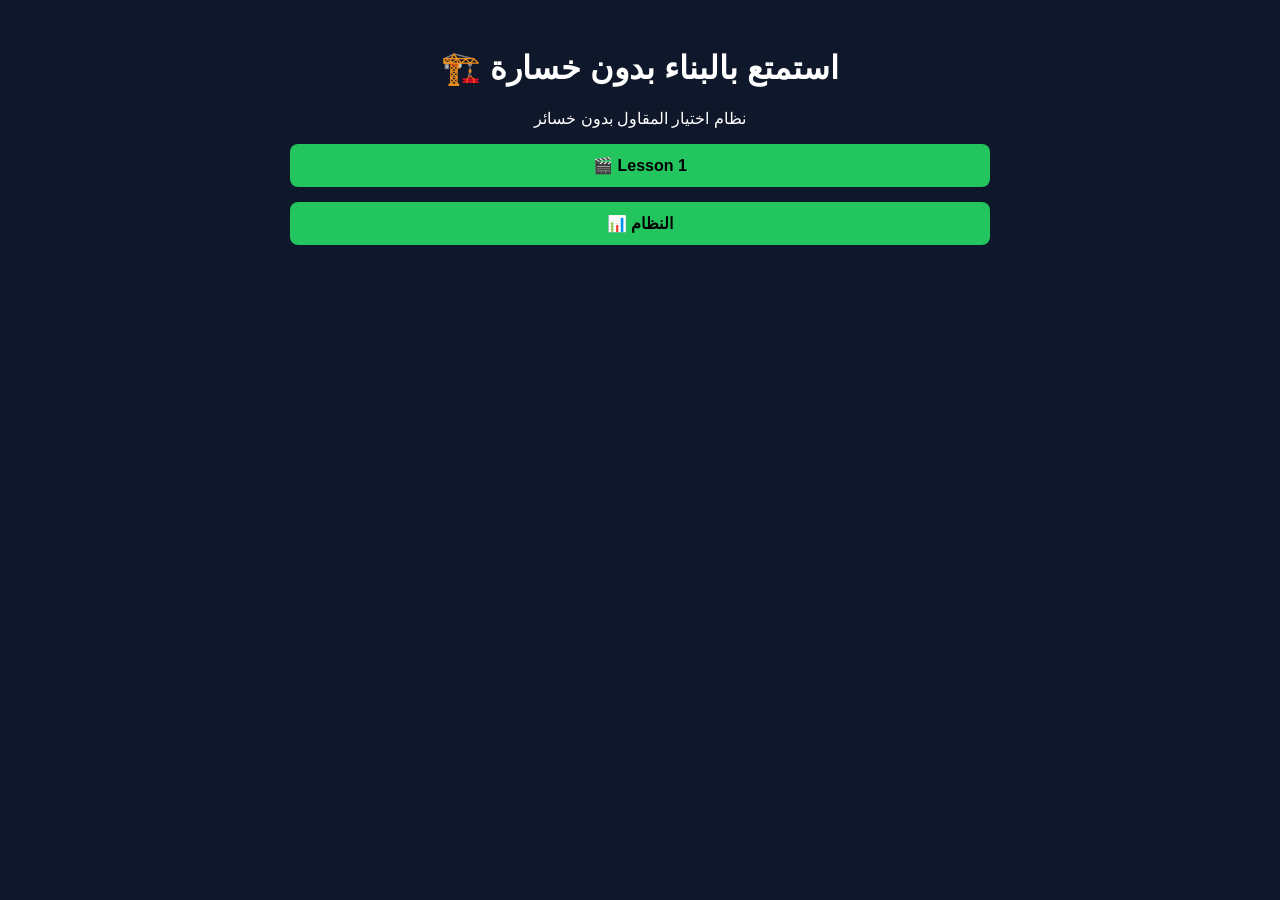
==== index.html @ 43628f0e "Update index.html" ====
<!DOCTYPE html>
<html lang="ar">
<head>
<meta charset="UTF-8">
<title>شلون تختار مقاولك؟</title>
<link rel="stylesheet" href="style.css">
</head>

<body>

<div class="container center">

<h1 class="title">🏗️ استمتع بالبناء بدون خسارة</h1>
<p class="subtitle">نظام اختيار المقاول بدون خسائر</p>

<a href="lesson1.html" class="btn big">🎬 Lesson 1</a>
<a href="tool.html" class="btn big secondary">📊 النظام</a>

</div>

</body>
</html>
---- style.css ----
body {
font-family: Arial;
background:#0f172a;
color:#fff;
padding:20px;
text-align:center;
}

.container { max-width:700px; margin:auto;}

.card {
background:#1e293b;
padding:15px;
margin-top:15px;
border-radius:10px;
}

.btn {
display:block;
background:#22c55e;
padding:12px;
margin-top:15px;
border-radius:8px;
text-decoration:none;
color:#000;
font-weight:bold;
}

input {
width:100%;
padding:10px;
margin-top:10px;
}

button {
background:#38bdf8;
border:none;
padding:12px;
margin-top:10px;
width:100%;
}

.item {
background:#334155;
padding:10px;
margin-top:10px;
border-radius:6px;
}
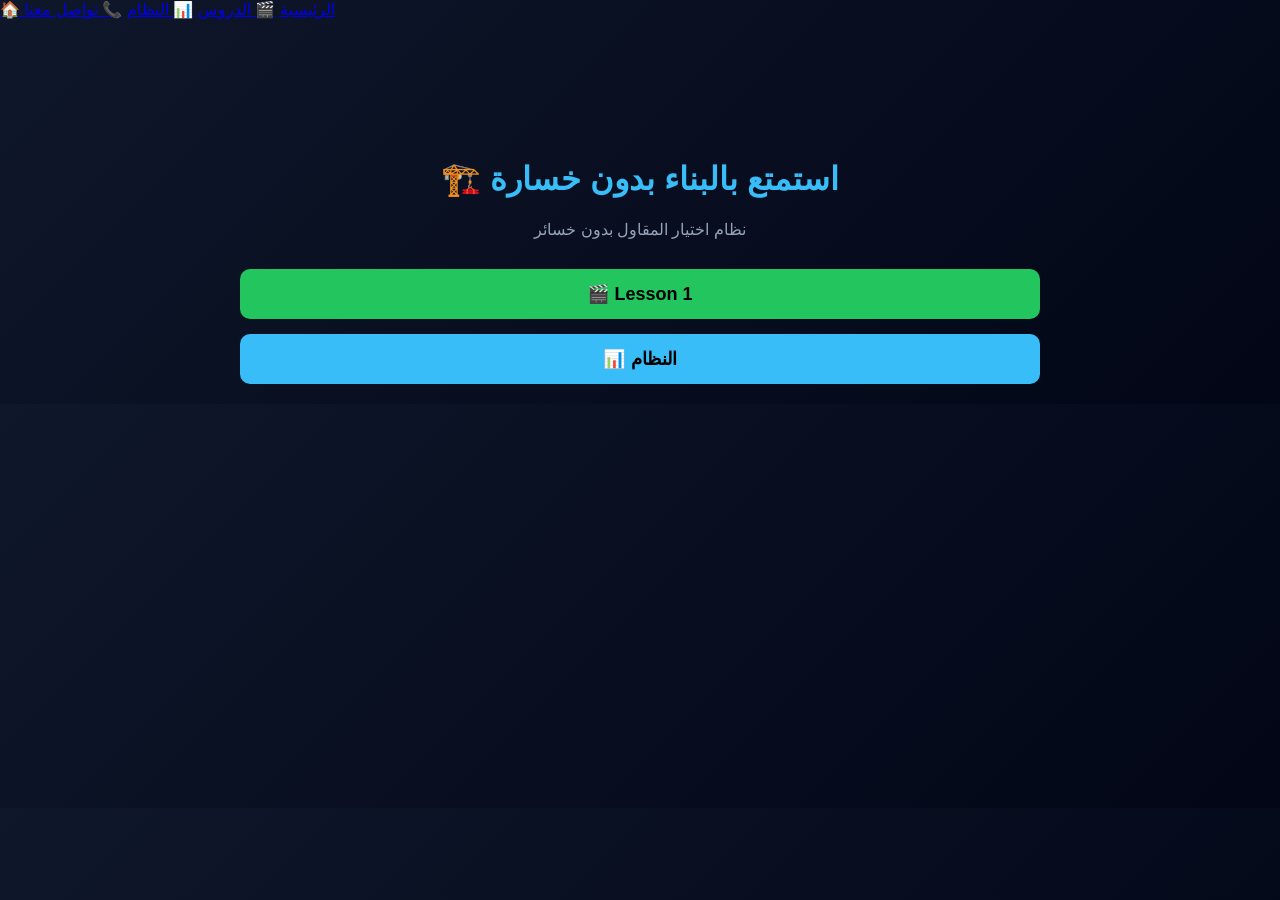
==== commit c3d5e1d6: "Update index.html" ====
--- a/index.html
+++ b/index.html
@@ -7,7 +7,12 @@
 </head>
 
 <body>
-
+<div class="navbar">
+<a href="index.html">🏠 الرئيسية</a>
+<a href="lesson1.html">🎬 الدروس</a>
+<a href="tool.html">📊 النظام</a>
+<a href="#" onclick="contact()">📞 تواصل معنا</a>
+</div>
 <div class="container center">
 
 <h1 class="title">🏗️ استمتع بالبناء بدون خسارة</h1>
--- a/style.css
+++ b/style.css
@@ -1,48 +1,106 @@
 body {
-font-family: Arial;
-background:#0f172a;
-color:#fff;
-padding:20px;
-text-align:center;
+font-family: 'Segoe UI', sans-serif;
+background: linear-gradient(135deg, #0f172a, #020617);
+color: #fff;
+margin:0;
 }
 
-.container { max-width:700px; margin:auto;}
+.container {
+max-width: 800px;
+margin:auto;
+padding:20px;
+}
+
+.center {
+text-align:center;
+margin-top:100px;
+}
+
+.title {
+font-size:32px;
+color:#38bdf8;
+}
+.small-btn {
+padding:5px 10px;
+margin:5px;
+font-size:12px;
+border-radius:6px;
+cursor:pointer;
+}
+
+.edit { background:#f59e0b; }
+.delete { background:#ef4444; }
+.subtitle {
+color:#94a3b8;
+margin-bottom:30px;
+}
 
 .card {
 background:#1e293b;
-padding:15px;
+padding:20px;
 margin-top:15px;
-border-radius:10px;
+border-radius:12px;
+box-shadow:0 5px 15px rgba(0,0,0,0.3);
 }
 
-.btn {
-display:block;
-background:#22c55e;
-padding:12px;
-margin-top:15px;
-border-radius:8px;
-text-decoration:none;
-color:#000;
-font-weight:bold;
+.red {
+background:#3f1d1d;
 }
 
 input {
 width:100%;
-padding:10px;
+padding:12px;
 margin-top:10px;
+border:none;
+border-radius:8px;
 }
 
 button {
 background:#38bdf8;
 border:none;
 padding:12px;
-margin-top:10px;
+margin-top:15px;
 width:100%;
+border-radius:8px;
+cursor:pointer;
+font-weight:bold;
+}
+
+.btn {
+display:block;
+background:#22c55e;
+padding:14px;
+margin-top:15px;
+border-radius:10px;
+text-decoration:none;
+color:#000;
+font-weight:bold;
+text-align:center;
+}
+
+.btn.secondary {
+background:#38bdf8;
+}
+
+.btn.big {
+font-size:18px;
 }
 
 .item {
 background:#334155;
-padding:10px;
+padding:12px;
 margin-top:10px;
+border-radius:8px;
+}
+
+.tag {
+padding:4px 8px;
 border-radius:6px;
+font-size:12px;
+display:inline-block;
+margin-top:5px;
 }
+
+.risk { background:#ef4444; }
+.over { background:#f59e0b; }
+.smart { background:#22c55e; }
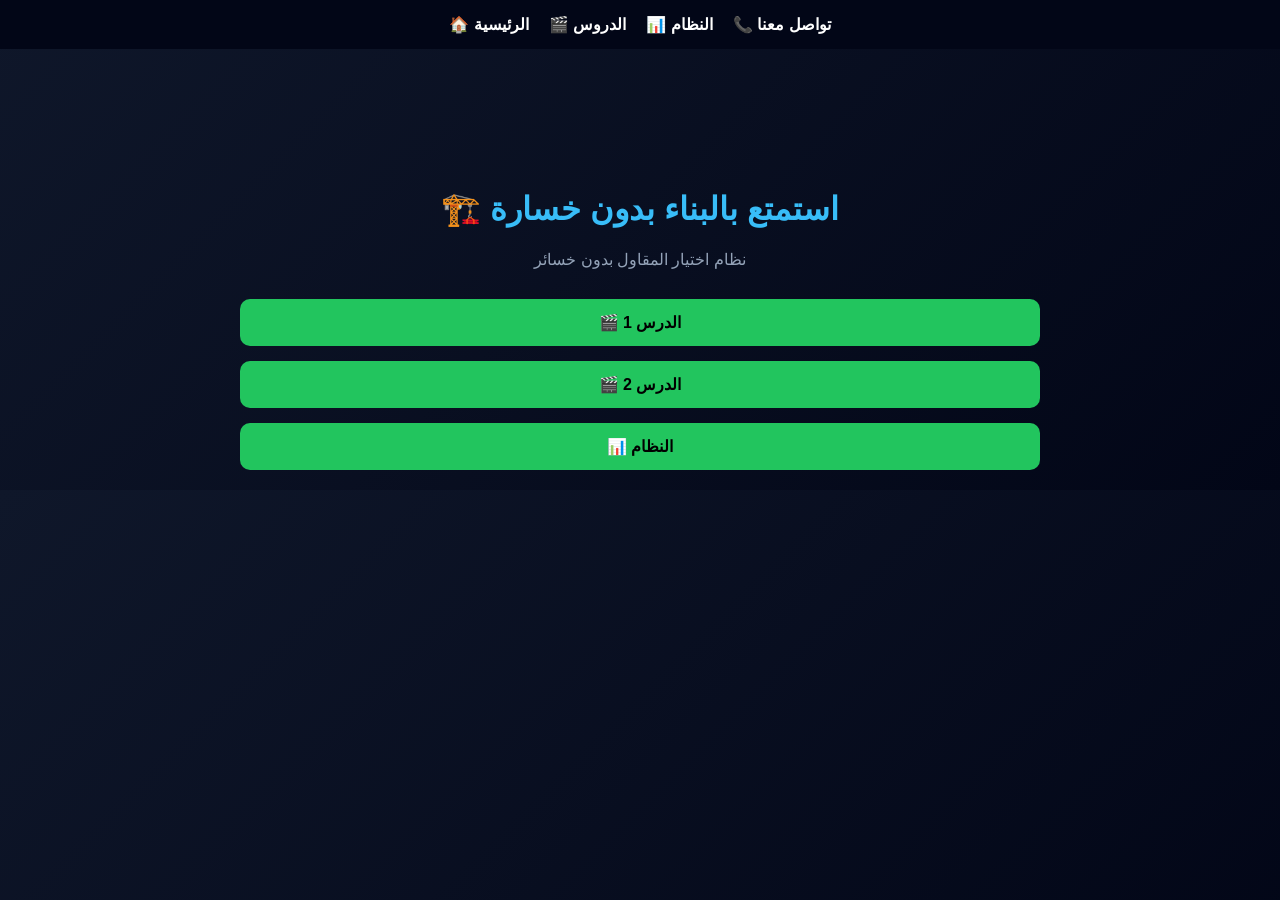
==== commit a15c0b09: "Update index.html" ====
--- a/index.html
+++ b/index.html
@@ -18,8 +18,11 @@
 <h1 class="title">🏗️ استمتع بالبناء بدون خسارة</h1>
 <p class="subtitle">نظام اختيار المقاول بدون خسائر</p>
 
-<a href="lesson1.html" class="btn big">🎬 Lesson 1</a>
-<a href="tool.html" class="btn big secondary">📊 النظام</a>
+<a href="lesson1.html" class="btn green">🎬 الدرس 1</a>
+
+<a href="lesson2.html" class="btn green">🎬 الدرس 2</a>
+
+<a href="tool.html" class="btn blue">📊 النظام</a>
 
 </div>
 
--- a/style.css
+++ b/style.css
@@ -18,6 +18,26 @@
 
 .title {
 font-size:32px;
+color:#38bdf8;
+}
+.navbar {
+background:#020617;
+padding:15px;
+display:flex;
+justify-content:center;
+gap:20px;
+position:sticky;
+top:0;
+z-index:1000;
+}
+
+.navbar a {
+color:#fff;
+text-decoration:none;
+font-weight:bold;
+}
+
+.navbar a:hover {
 color:#38bdf8;
 }
 .small-btn {
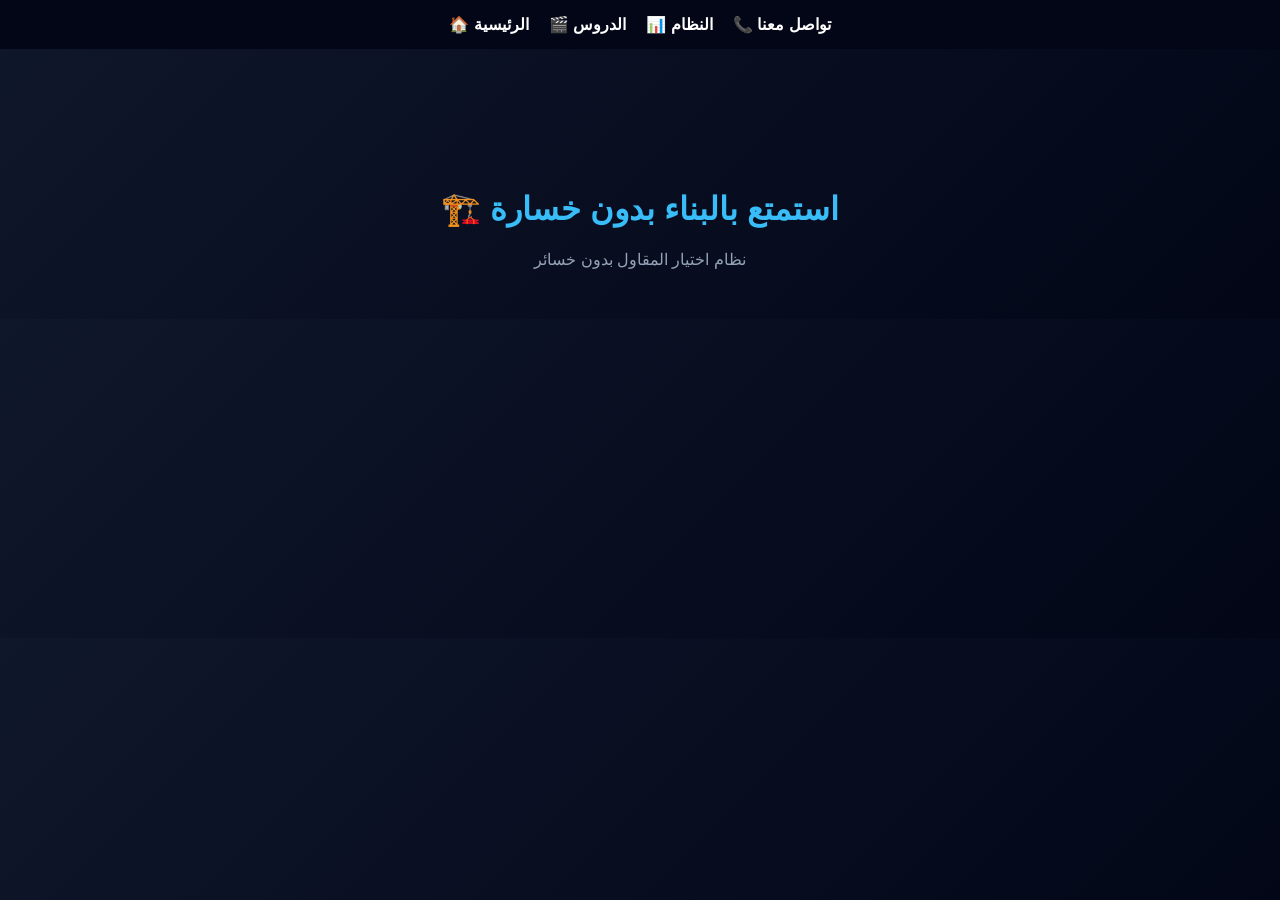
==== commit b488004f: "Update index.html" ====
--- a/index.html
+++ b/index.html
@@ -7,24 +7,28 @@
 </head>
 
 <body>
+
+<!-- Navbar -->
 <div class="navbar">
 <a href="index.html">🏠 الرئيسية</a>
 <a href="lesson1.html">🎬 الدروس</a>
 <a href="tool.html">📊 النظام</a>
 <a href="#" onclick="contact()">📞 تواصل معنا</a>
 </div>
+
+<!-- Main -->
 <div class="container center">
 
 <h1 class="title">🏗️ استمتع بالبناء بدون خسارة</h1>
 <p class="subtitle">نظام اختيار المقاول بدون خسائر</p>
 
-<a href="lesson1.html" class="btn green">🎬 الدرس 1</a>
-
-<a href="lesson2.html" class="btn green">🎬 الدرس 2</a>
-
-<a href="tool.html" class="btn blue">📊 النظام</a>
+<!-- الدروس تظهر هنا تلقائي -->
+<div id="lessons"></div>
 
 </div>
 
+<!-- Script -->
+<script src="app.js"></script>
+
 </body>
 </html>
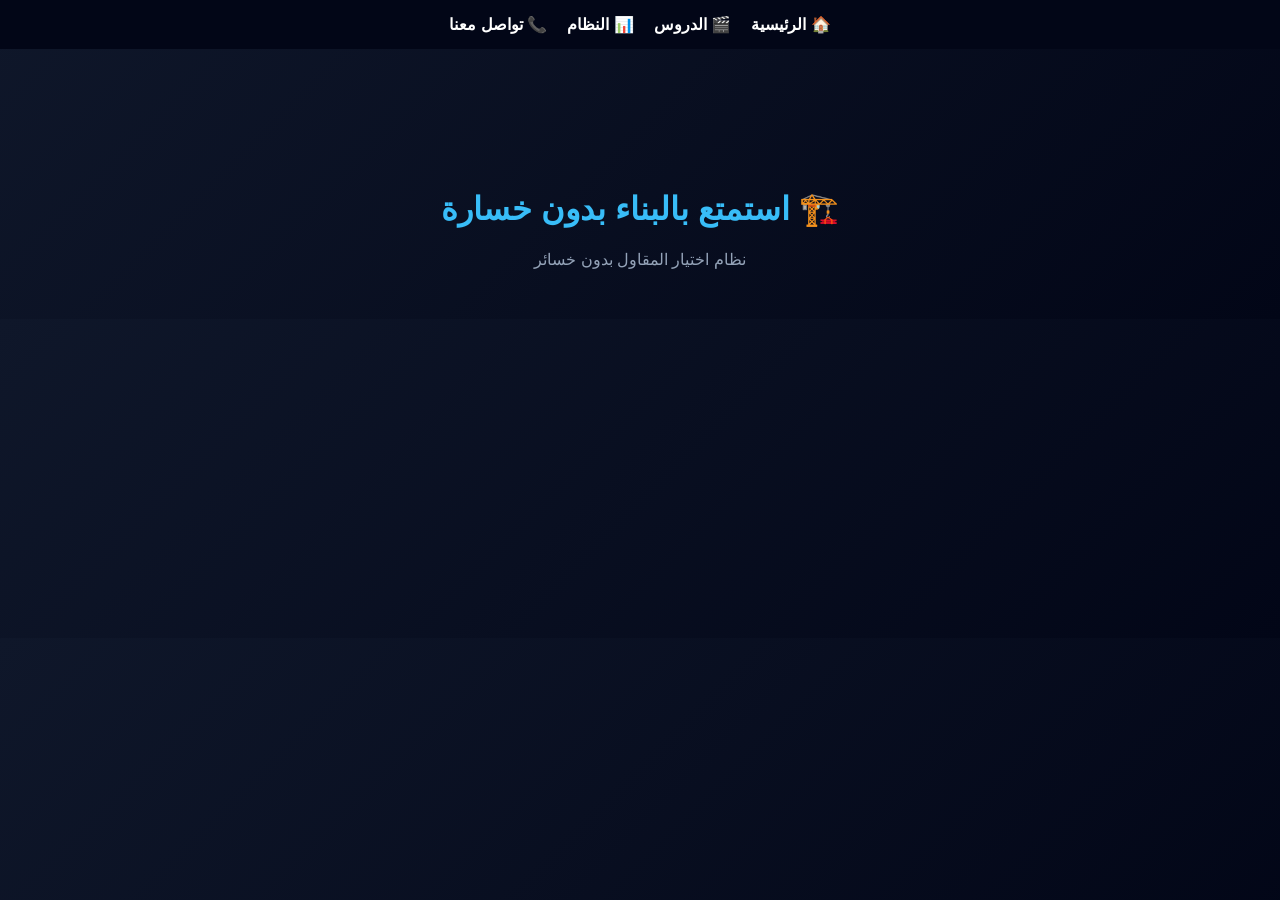
==== commit 420ab461: "Update index.html" ====
--- a/index.html
+++ b/index.html
@@ -1,5 +1,6 @@
 <!DOCTYPE html>
 <html lang="ar">
+  <html lang="ar" dir="rtl">
 <head>
 <meta charset="UTF-8">
 <title>شلون تختار مقاولك؟</title>
--- a/style.css
+++ b/style.css
@@ -1,5 +1,9 @@
 body {
-font-family: 'Segoe UI', sans-serif;
+body {
+direction: rtl;
+text-align: right;
+}
+  font-family: 'Segoe UI', sans-serif;
 background: linear-gradient(135deg, #0f172a, #020617);
 color: #fff;
 margin:0;
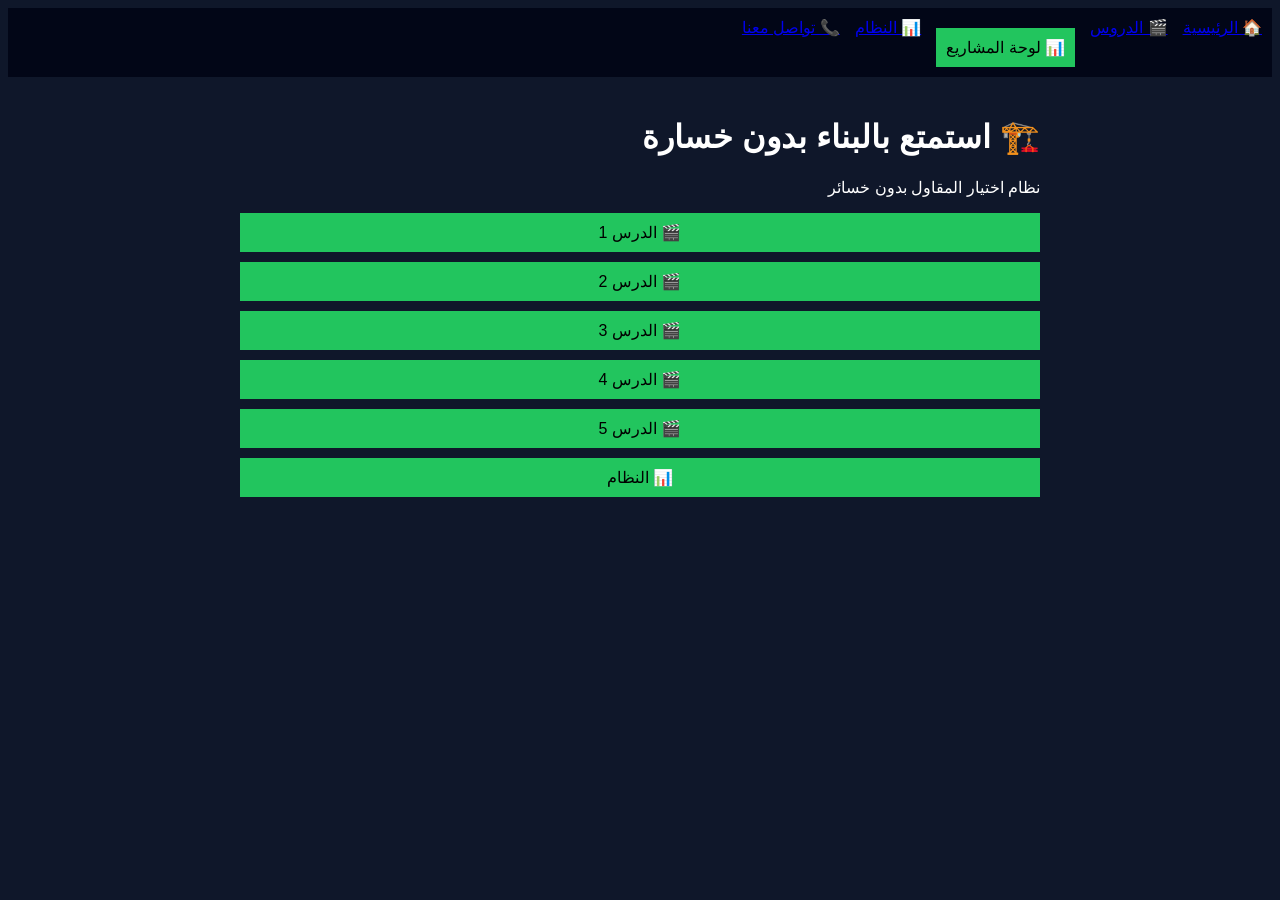
==== commit 855054c9: "Update index.html" ====
--- a/index.html
+++ b/index.html
@@ -1,6 +1,5 @@
 <!DOCTYPE html>
-<html lang="ar">
-  <html lang="ar" dir="rtl">
+<html lang="ar" dir="rtl">
 <head>
 <meta charset="UTF-8">
 <title>شلون تختار مقاولك؟</title>
@@ -9,26 +8,23 @@
 
 <body>
 
-<!-- Navbar -->
 <div class="navbar">
 <a href="index.html">🏠 الرئيسية</a>
 <a href="lesson1.html">🎬 الدروس</a>
+  <a href="dashboard.html" class="btn blue">📊 لوحة المشاريع</a>
 <a href="tool.html">📊 النظام</a>
 <a href="#" onclick="contact()">📞 تواصل معنا</a>
 </div>
 
-<!-- Main -->
 <div class="container center">
 
 <h1 class="title">🏗️ استمتع بالبناء بدون خسارة</h1>
 <p class="subtitle">نظام اختيار المقاول بدون خسائر</p>
 
-<!-- الدروس تظهر هنا تلقائي -->
 <div id="lessons"></div>
 
 </div>
 
-<!-- Script -->
 <script src="app.js"></script>
 
 </body>
--- a/style.css
+++ b/style.css
@@ -1,130 +1,50 @@
 body {
-body {
+font-family: sans-serif;
+background:#0f172a;
+color:#fff;
 direction: rtl;
 text-align: right;
 }
-  font-family: 'Segoe UI', sans-serif;
-background: linear-gradient(135deg, #0f172a, #020617);
-color: #fff;
-margin:0;
-}
 
 .container {
-max-width: 800px;
+max-width:800px;
 margin:auto;
 padding:20px;
 }
 
-.center {
-text-align:center;
-margin-top:100px;
-}
-
-.title {
-font-size:32px;
-color:#38bdf8;
-}
 .navbar {
 background:#020617;
-padding:15px;
+padding:10px;
 display:flex;
-justify-content:center;
-gap:20px;
-position:sticky;
-top:0;
-z-index:1000;
-}
-
-.navbar a {
-color:#fff;
-text-decoration:none;
-font-weight:bold;
-}
-
-.navbar a:hover {
-color:#38bdf8;
-}
-.small-btn {
-padding:5px 10px;
-margin:5px;
-font-size:12px;
-border-radius:6px;
-cursor:pointer;
-}
-
-.edit { background:#f59e0b; }
-.delete { background:#ef4444; }
-.subtitle {
-color:#94a3b8;
-margin-bottom:30px;
+gap:15px;
 }
 
 .card {
 background:#1e293b;
-padding:20px;
-margin-top:15px;
-border-radius:12px;
-box-shadow:0 5px 15px rgba(0,0,0,0.3);
-}
-
-.red {
-background:#3f1d1d;
-}
-
-input {
-width:100%;
-padding:12px;
+padding:15px;
 margin-top:10px;
-border:none;
-border-radius:8px;
-}
-
-button {
-background:#38bdf8;
-border:none;
-padding:12px;
-margin-top:15px;
-width:100%;
-border-radius:8px;
-cursor:pointer;
-font-weight:bold;
+border-radius:10px;
 }
 
 .btn {
 display:block;
 background:#22c55e;
-padding:14px;
-margin-top:15px;
-border-radius:10px;
+padding:10px;
+margin-top:10px;
+text-align:center;
 text-decoration:none;
 color:#000;
-font-weight:bold;
-text-align:center;
 }
 
-.btn.secondary {
-background:#38bdf8;
-}
-
-.btn.big {
-font-size:18px;
+input {
+width:100%;
+margin-top:5px;
+padding:8px;
 }
 
 .item {
 background:#334155;
-padding:12px;
+padding:10px;
 margin-top:10px;
-border-radius:8px;
+border-radius:6px;
 }
-
-.tag {
-padding:4px 8px;
-border-radius:6px;
-font-size:12px;
-display:inline-block;
-margin-top:5px;
-}
-
-.risk { background:#ef4444; }
-.over { background:#f59e0b; }
-.smart { background:#22c55e; }
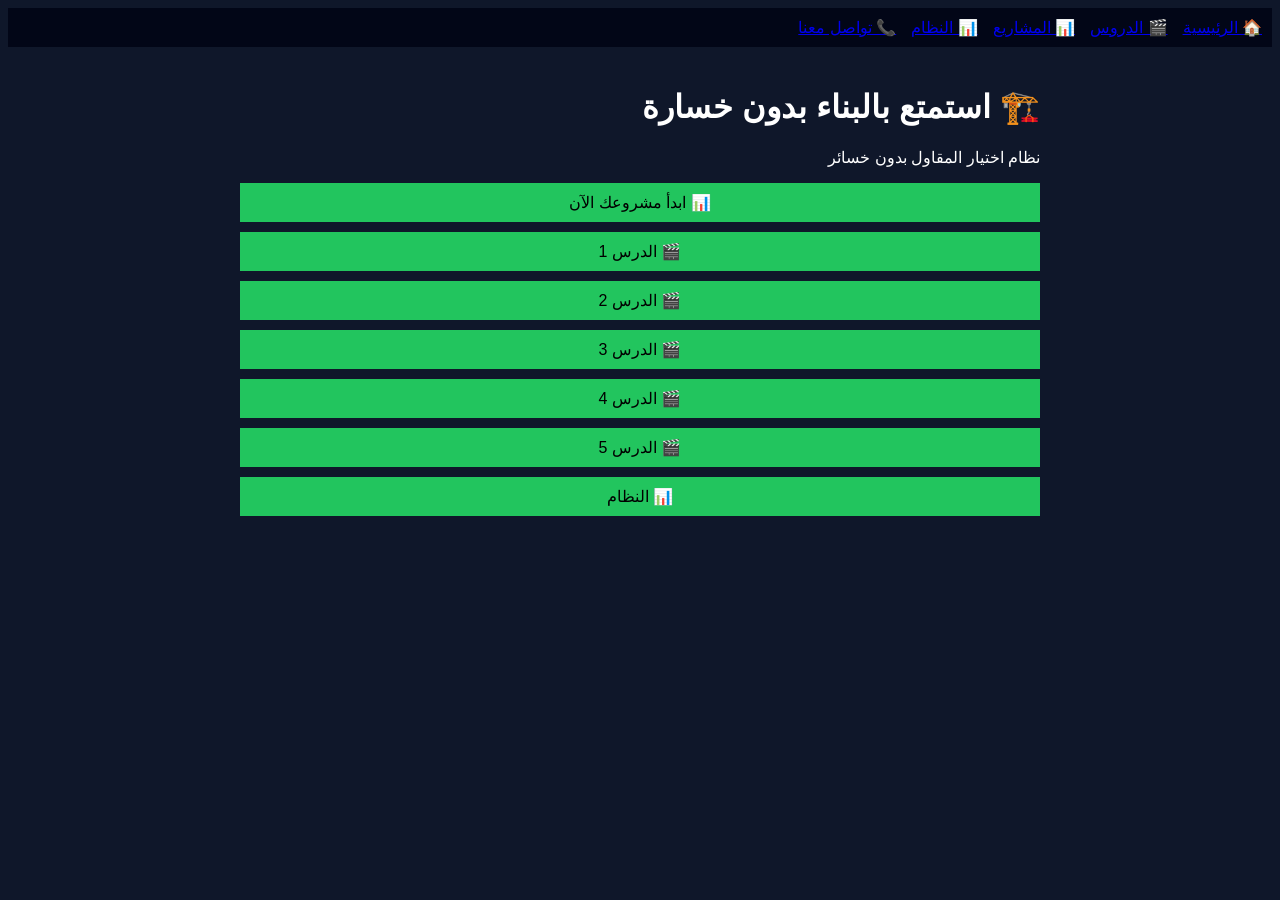
==== commit 4da12a31: "Update index.html" ====
--- a/index.html
+++ b/index.html
@@ -8,19 +8,25 @@
 
 <body>
 
+<!-- 🔷 Navbar -->
 <div class="navbar">
 <a href="index.html">🏠 الرئيسية</a>
 <a href="lesson1.html">🎬 الدروس</a>
-  <a href="dashboard.html" class="btn blue">📊 لوحة المشاريع</a>
+<a href="dashboard.html">📊 المشاريع</a>
 <a href="tool.html">📊 النظام</a>
 <a href="#" onclick="contact()">📞 تواصل معنا</a>
 </div>
 
+<!-- 🔷 المحتوى -->
 <div class="container center">
 
 <h1 class="title">🏗️ استمتع بالبناء بدون خسارة</h1>
 <p class="subtitle">نظام اختيار المقاول بدون خسائر</p>
 
+<!-- 🔥 زر أساسي (الأهم) -->
+<a href="dashboard.html" class="btn blue">📊 ابدأ مشروعك الآن</a>
+
+<!-- 🎬 الدروس -->
 <div id="lessons"></div>
 
 </div>
